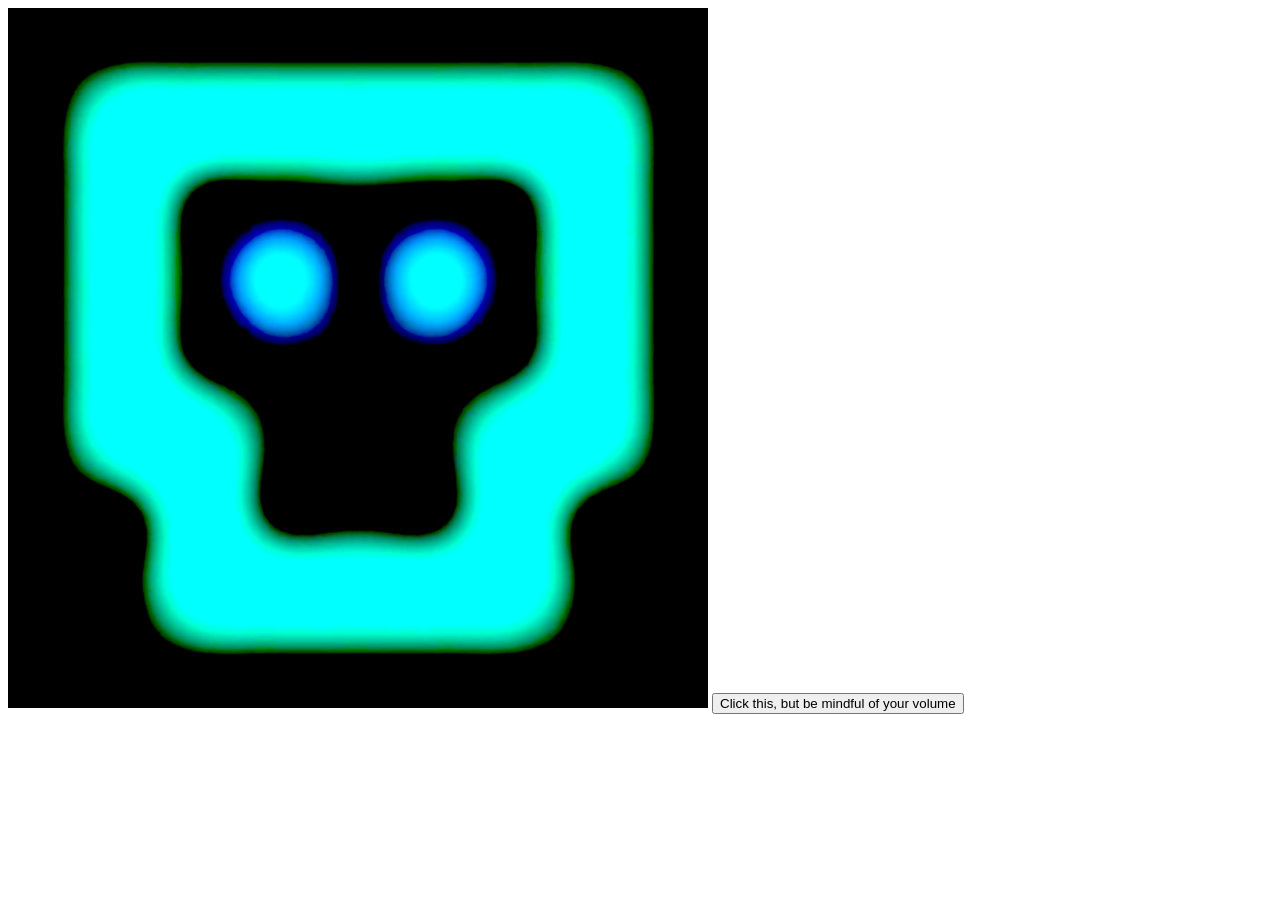
==== wwwroot/index.html @ 0c2f6c1f "added some content" ====
<!DOCTYPE html>
<html lang="en">
<head>
    <meta charset="UTF-8">
    <title>Interactive Page</title>
    <link rel="stylesheet" href="styles.css"> <!-- Link to your CSS file -->
</head>
<body>

<div id="content">
    <img src="images/ghost.jpeg" alt="A picture of my face" id="faceImage">
    <button id="actionButton">Click this, but be mindful of your volume</button>
    <audio id="audioPlayer" src="audio/TheBells.mp3"></audio> <!-- Link to your MP3 file -->
</div>

<script src="script.js"></script> <!-- Link to your JavaScript file -->
</body>
</html>
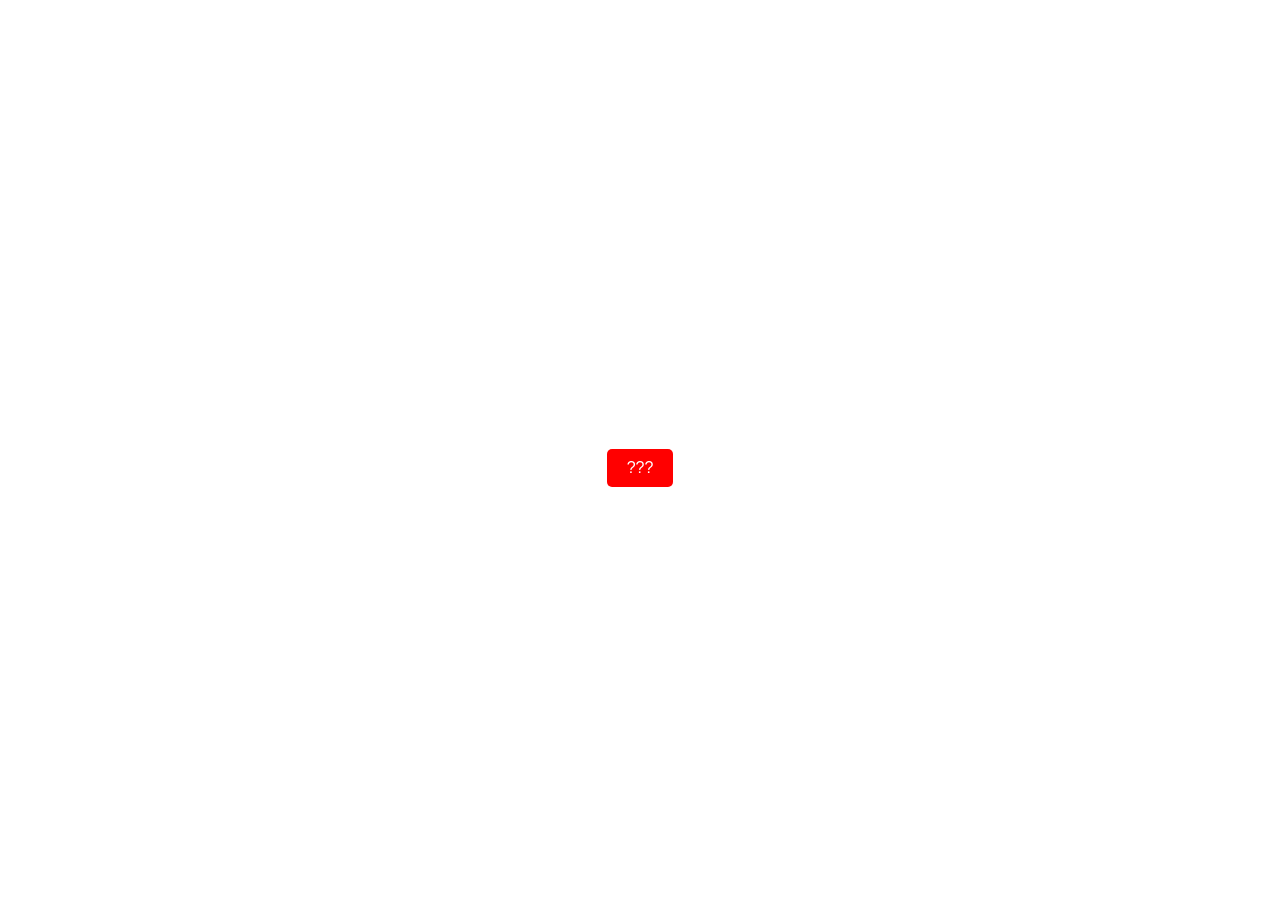
==== commit d271f0ae: "the beginning" ====
--- a/wwwroot/index.html
+++ b/wwwroot/index.html
@@ -2,17 +2,16 @@
 <html lang="en">
 <head>
     <meta charset="UTF-8">
-    <title>Interactive Page</title>
-    <link rel="stylesheet" href="styles.css"> <!-- Link to your CSS file -->
+    <title>Résumé</title>
+    <link rel="stylesheet" href="/css/styles.css"> 
 </head>
-<body>
-
-<div id="content">
-    <img src="images/ghost.jpeg" alt="A picture of my face" id="faceImage">
-    <button id="actionButton">Click this, but be mindful of your volume</button>
-    <audio id="audioPlayer" src="audio/TheBells.mp3"></audio> <!-- Link to your MP3 file -->
-</div>
-
-<script src="script.js"></script> <!-- Link to your JavaScript file -->
-</body>
-</html>
+    <body>
+            <div id="textContainer">
+                <p id="typingText"></p>
+            </div>   
+        <!-- <img id="faceImage" src="/images/ghost.jpeg"> -->
+        <button id="actionButton">???</button>
+        <audio id="audioPlayer" src="/audio/Bells.mp3"></audio> 
+        <script src="/js/script.js"></script> 
+    </body>
+</html>
--- a/css/styles.css
+++ b/css/styles.css
@@ -0,0 +1,35 @@
+body, html {
+    height: 100%;
+    margin: 0;
+    display: flex;
+    justify-content: center;
+    align-items: center;
+    flex-direction: column;
+}
+
+#faceImage {
+    width: 80%;
+    max-height: 80vh;
+    object-fit: cover;
+}
+
+#actionButton {
+    margin-top: 20px;
+    padding: 10px 20px;
+    border: none;
+    background-color: red;
+    color: white;
+    font-size: 16px;
+    cursor: pointer;
+    border-radius: 5px;
+    animation: glow 1s ease-in-out infinite alternate;
+}
+
+@keyframes glow {
+    from {
+        box-shadow: 0 0 5px red;
+    }
+    to {
+        box-shadow: 0 0 20px red;
+    }
+}
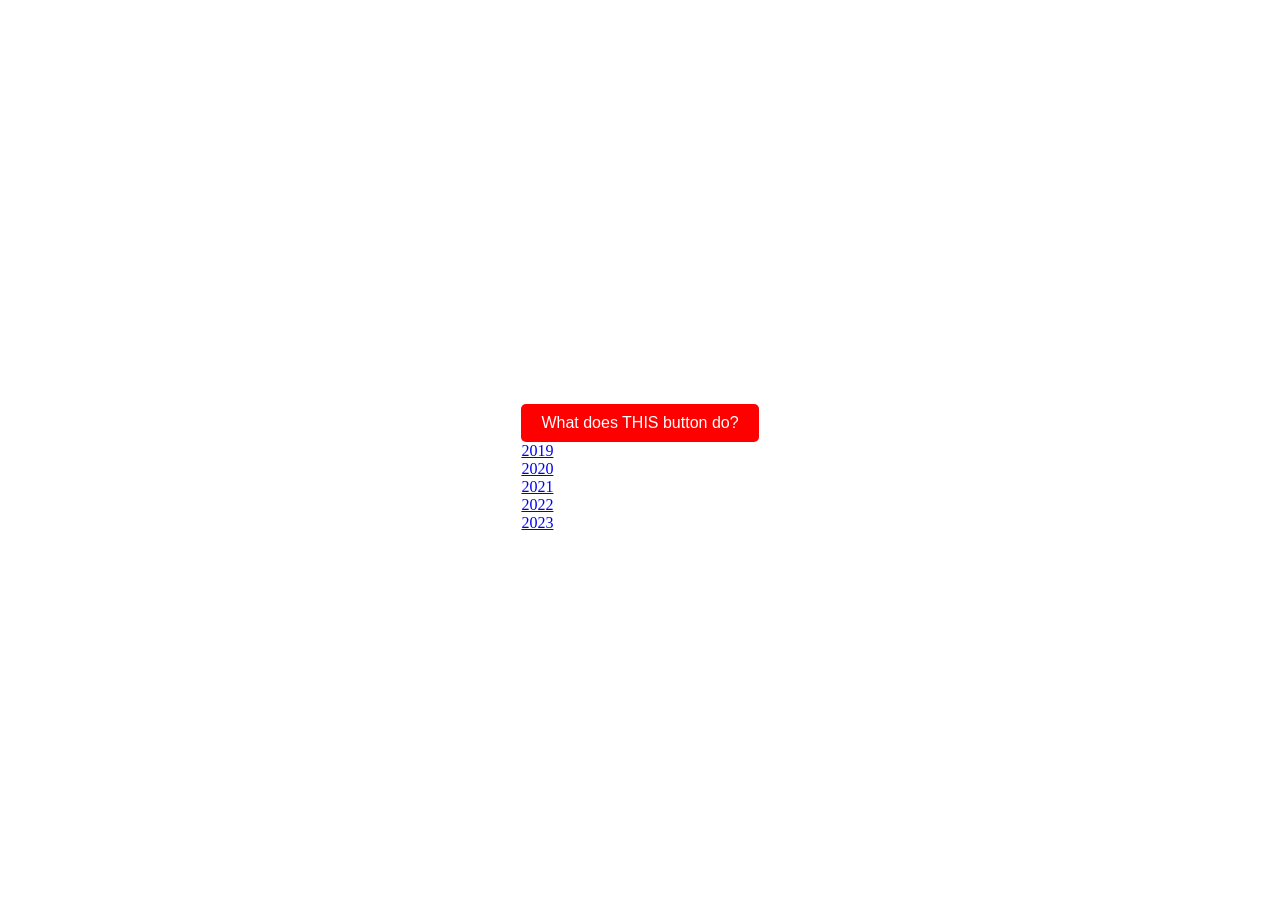
==== commit ba473989: "works up to second text" ====
--- a/wwwroot/index.html
+++ b/wwwroot/index.html
@@ -2,16 +2,37 @@
 <html lang="en">
 <head>
     <meta charset="UTF-8">
-    <title>Résumé</title>
+    <title>Projects</title>
     <link rel="stylesheet" href="/css/styles.css"> 
 </head>
     <body>
-            <div id="textContainer">
-                <p id="typingText"></p>
-            </div>   
-        <!-- <img id="faceImage" src="/images/ghost.jpeg"> -->
-        <button id="actionButton">???</button>
-        <audio id="audioPlayer" src="/audio/Bells.mp3"></audio> 
+        <div class="container">
+            <div class="top-row">
+                <div id="textContainer">
+                    <p id="typingText"></p>
+                </div>   
+            <!-- <img id="faceImage" src="/images/ghost.jpeg"> -->
+            <button id="actionButton">What does THIS button do?</button>
+            </div>
+            <div class="bottom-row">
+                <div class="column" id="c1">
+                    <a href="https://www.randoc.am/" id="a1" target="_blank">2019</a>
+                </div>
+                <div class="column" id="c2">
+                    <a href="/about.html" id="a2" target="_blank">2020</a>
+                </div>
+                <div class="column" id="c3">
+                    <a href="/about.html" id="a3" target="_blank">2021</a>
+                </div>
+                <div class="column" id="c4">
+                    <a href="/about.html" id="a4" target="_blank">2022</a>
+                </div>
+                <div class="column" id="c5">
+                    <a href="/about.html" id="a5" target="_blank">2023</a>
+                </div> 
+            </div>
+        </div>
+        <audio id="audioPlayer" src="/audio/sneak.mp3"></audio> 
         <script src="/js/script.js"></script> 
     </body>
 </html>
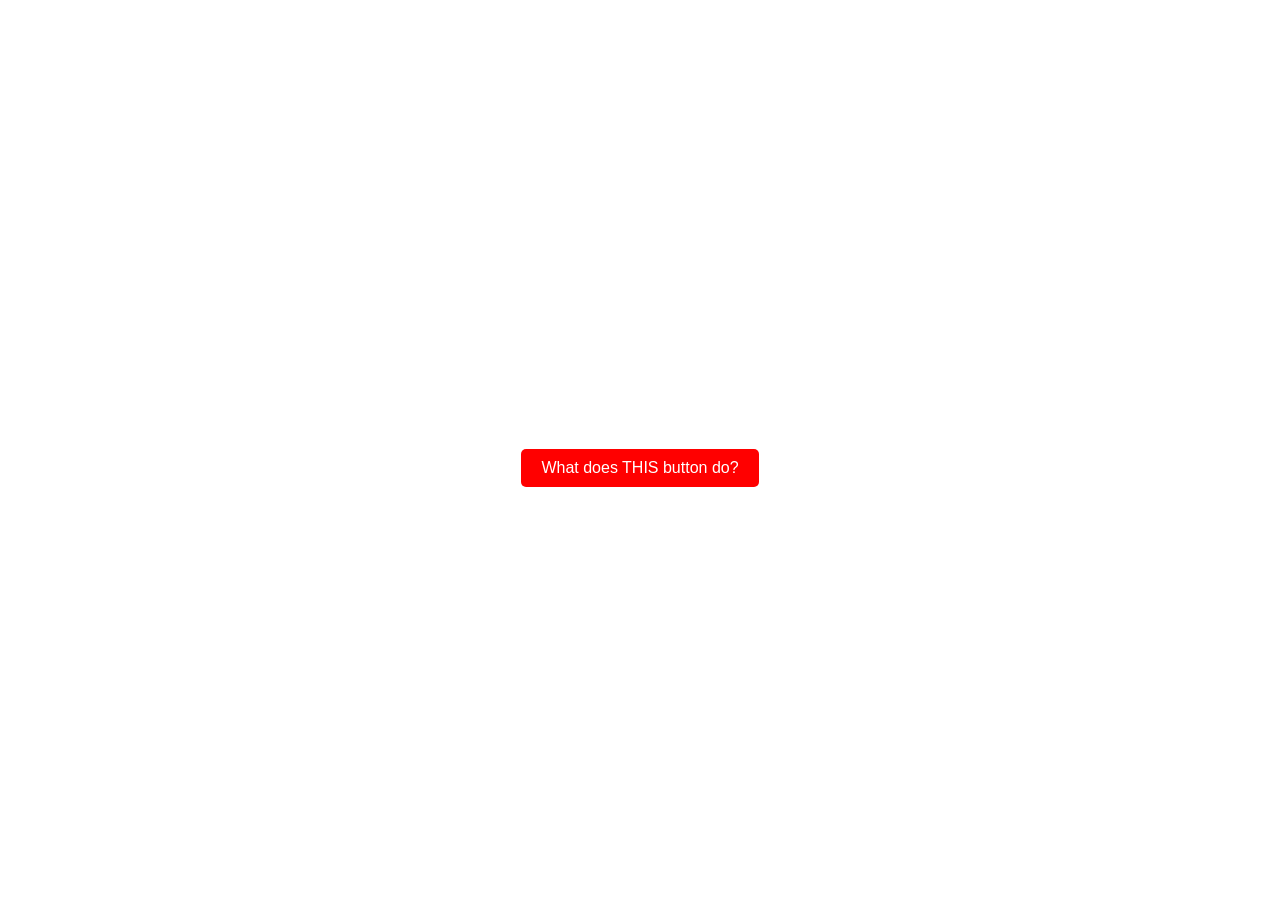
==== commit 8d013210: "got to the MVP" ====
--- a/wwwroot/index.html
+++ b/wwwroot/index.html
@@ -16,23 +16,23 @@
             </div>
             <div class="bottom-row">
                 <div class="column" id="c1">
-                    <a href="https://www.randoc.am/" id="a1" target="_blank">2019</a>
+                    <a href="https://www.randoc.am/" id="a1" target="_blank"></a>
                 </div>
                 <div class="column" id="c2">
-                    <a href="/about.html" id="a2" target="_blank">2020</a>
+                    <a href="/about.html" id="a2" target="_blank"></a>
                 </div>
                 <div class="column" id="c3">
-                    <a href="/about.html" id="a3" target="_blank">2021</a>
+                    <a href="/about.html" id="a3" target="_blank"></a>
                 </div>
                 <div class="column" id="c4">
-                    <a href="/about.html" id="a4" target="_blank">2022</a>
+                    <a href="/about.html" id="a4" target="_blank"></a>
                 </div>
                 <div class="column" id="c5">
-                    <a href="/about.html" id="a5" target="_blank">2023</a>
+                    <a href="/about.html" id="a5" target="_blank"></a>
                 </div> 
             </div>
         </div>
-        <audio id="audioPlayer" src="/audio/sneak.mp3"></audio> 
+        <audio id="audioPlayer" src="/audio/jazz.mp3"></audio> 
         <script src="/js/script.js"></script> 
     </body>
 </html>
